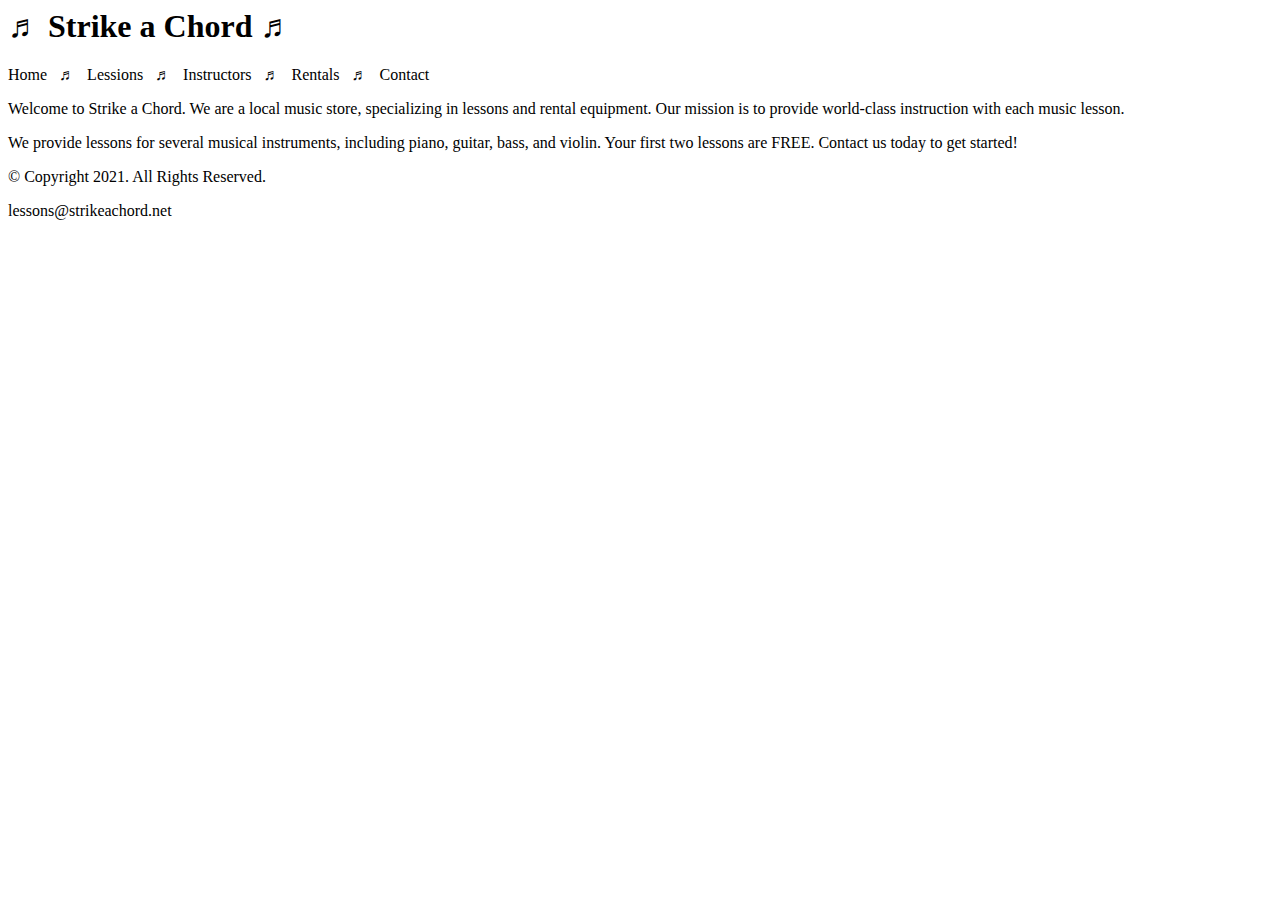
==== index.html @ 314cd4ee "Initial commit" ====
<!DOCTYPE hmtl>
<html lang="en">
<head>
    <!--
        Kathleen Miller
        index.html
        10/30/20
    -->
    <title> Strike a Chord: Home Page </title>
    <meta charset="utf-8">
</head>

<body>
    <header>
        <h1>&#9836; Strike a Chord &#9836;</h1>
    </header>
    <nav>
        <p>Home &nbsp; &#9836; &nbsp;
        Lessions &nbsp; &#9836; &nbsp;
        Instructors &nbsp; &#9836; &nbsp;
        Rentals &nbsp; &#9836; &nbsp;
        Contact</p>
    </nav>

    <!-- Use the main area to add the main content to the webpage -->
    <main>
        <p>Welcome to Strike a Chord. We are a local music store, specializing
        in lessons and rental equipment. Our mission is to provide world-class
        instruction with each music lesson.</p>

        <p>We provide lessons for several musical instruments, including
        piano, guitar, bass, and violin. Your first two lessons are FREE.
        Contact us today to get started!</p>
    </main>
    <footer>
        <p>&copy; Copyright 2021. All Rights Reserved.</p>
        <p>lessons@strikeachord.net</p>
    </footer>
</body>
</html>
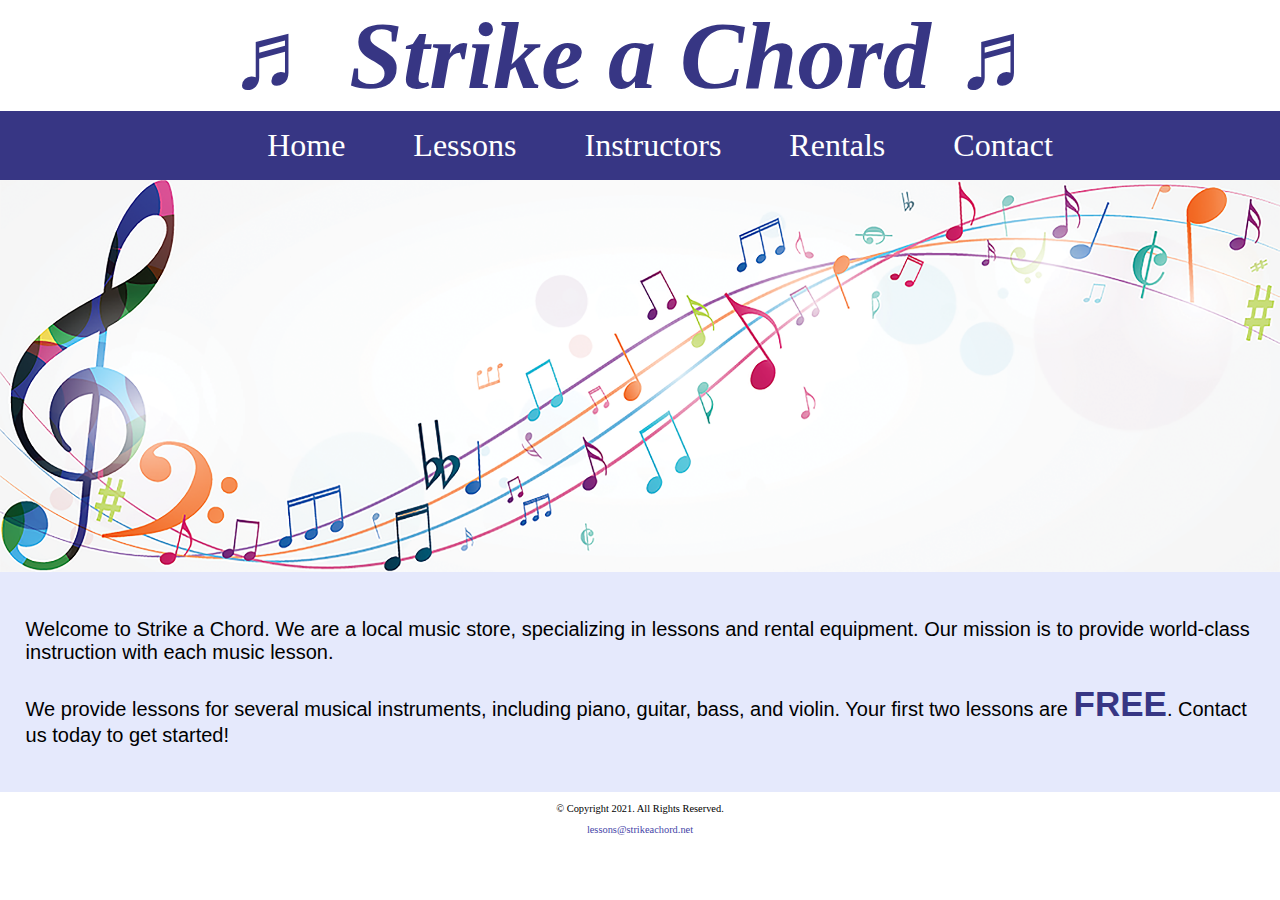
==== commit 64591291: "in the lab ch4" ====
--- a/index.html
+++ b/index.html
@@ -1,4 +1,4 @@
-<!DOCTYPE hmtl>
+<!DOCTYPE html>
 <html lang="en">
 <head>
     <!--
@@ -8,6 +8,7 @@
     -->
     <title> Strike a Chord: Home Page </title>
     <meta charset="utf-8">
+    <link rel="stylesheet" href="css/style.css">
 </head>
 
 <body>
@@ -15,26 +16,35 @@
         <h1>&#9836; Strike a Chord &#9836;</h1>
     </header>
     <nav>
-        <p>Home &nbsp; &#9836; &nbsp;
-        Lessions &nbsp; &#9836; &nbsp;
-        Instructors &nbsp; &#9836; &nbsp;
-        Rentals &nbsp; &#9836; &nbsp;
-        Contact</p>
+        <ul>
+            <li><a href="index.html">Home</a></li>
+            <li><a href="lessons.html">Lessons</a></li>
+            <li><a href="instructors.html">Instructors</a></li>
+            <li><a href="rentals.html">Rentals</a></li>
+            <li><a href="contact.html">Contact</a></li>
+        </ul>
     </nav>
+
+    <!--Hero Image-->
+    <div id="hero">
+        <img src="images/music-notes.png" alt="colorful music notes">
+    </div>
 
     <!-- Use the main area to add the main content to the webpage -->
     <main>
-        <p>Welcome to Strike a Chord. We are a local music store, specializing
+        <div id="intro">
+            <p>Welcome to Strike a Chord. We are a local music store, specializing
         in lessons and rental equipment. Our mission is to provide world-class
         instruction with each music lesson.</p>
 
-        <p>We provide lessons for several musical instruments, including
-        piano, guitar, bass, and violin. Your first two lessons are FREE.
+            <p>We provide lessons for several musical instruments, including
+        piano, guitar, bass, and violin. Your first two lessons are <span class="action">FREE</span>.
         Contact us today to get started!</p>
+        </div>
     </main>
     <footer>
         <p>&copy; Copyright 2021. All Rights Reserved.</p>
-        <p>lessons@strikeachord.net</p>
+        <p><a href="mailto:lessons@strikeachord.net">lessons@strikeachord.net</a></p>
     </footer>
 </body>
 </html>--- a/css/style.css
+++ b/css/style.css
@@ -0,0 +1,109 @@
+/*
+Author: Katie Miller
+Date: 11/12/20
+File Name: style.css
+*/
+
+/* CSS Reset */
+body, header, nav, main, footer, img, h1 {
+    margin: 0;
+    padding: 0;
+    border: 0;
+}
+
+/*Style rule for images */
+img {
+    max-width: 100%;
+    display: block;
+}
+
+/*Style rules for header content */
+header {
+    text-align: center;
+    font-size: 3em;
+    color: #373684;
+}
+
+header h1 {
+    font-style: italic;
+}
+
+/*style rules for navigation area */
+nav {
+    background-color: #373684;
+}
+
+nav ul {
+    list-style-type: none;
+    margin: 0;
+    text-align: center;
+}
+
+nav li {
+    display: inline-block;
+    font-size: 2em;
+}
+
+nav li a {
+    display: block;
+    color: #fff;
+    text-align: center;
+    padding: 0.5em 1em;
+    text-decoration: none;
+}
+
+/*style rules for main content */
+main {
+    padding: 2%;
+    background-color: #e5e9fc;
+    overflow: auto;
+    font-family: Verdana, Arial, sans-serif;
+}
+
+main p {
+    font-size: 1.25em;
+}
+
+.action {
+    font-size: 1.75em;
+    color: #373684;
+    font-weight: bold;
+}
+
+#piano, #guitar, #violin {
+    width: 29%;
+    float: left;
+    margin: 0 2%;
+}
+
+#info {
+    clear: left;
+    background-color: #c0caf7;
+    padding: 1% 2%;
+}
+
+#contact {
+    text-align: center;
+}
+
+#contact a {
+    color: #4645a8;
+    text-decoration: none;
+    font-weight: bold;
+}
+
+.map {
+    border: 5px solid #373684;
+}
+
+/*style rules for footer content */
+footer {
+    text-align: center;
+    font-size: 0.65em;
+    clear: left;
+}
+
+footer a {
+    color: #4645a8;
+    text-decoration: none;
+}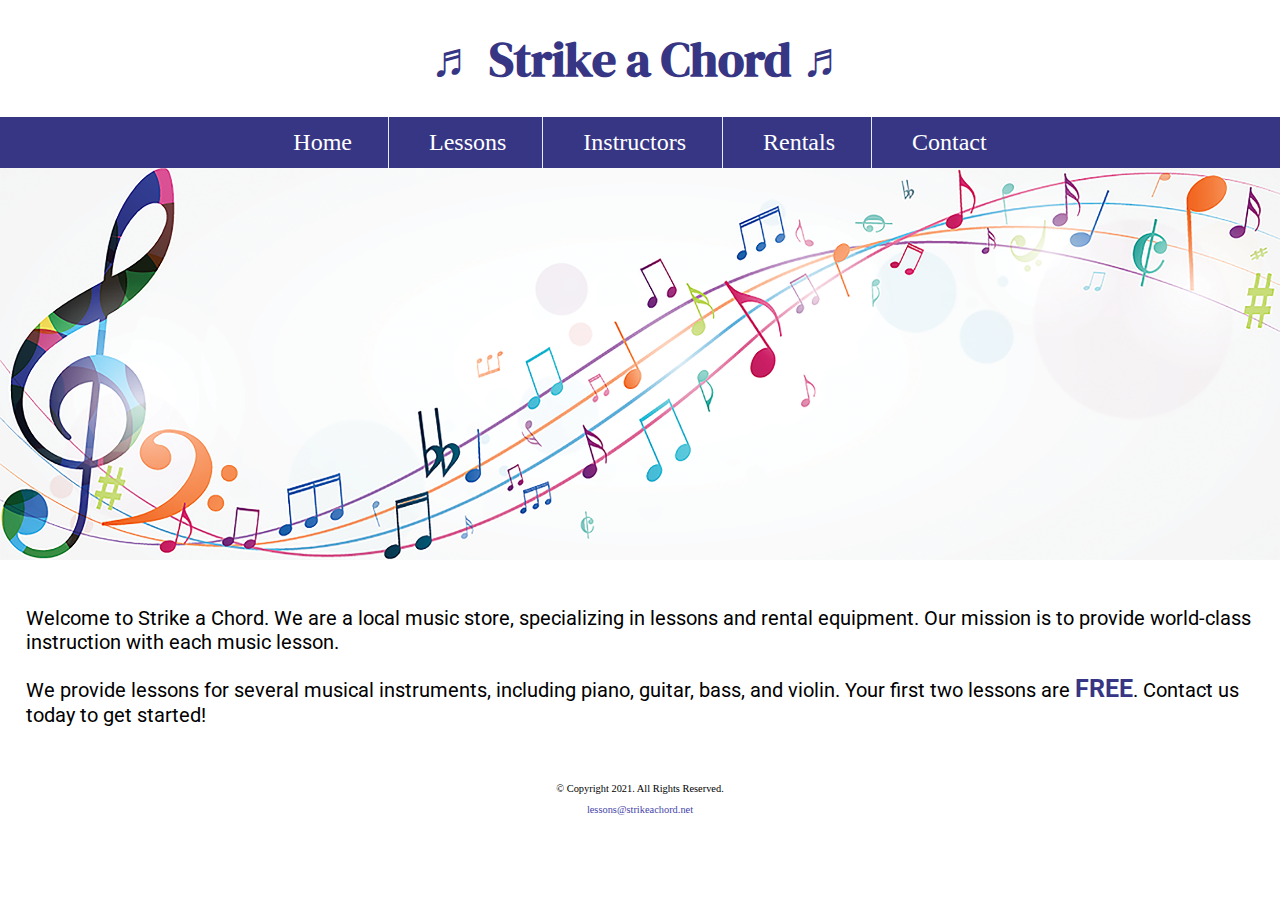
==== commit 08a7e7a5: "in lab ch 7" ====
--- a/index.html
+++ b/index.html
@@ -9,11 +9,19 @@
     <title> Strike a Chord: Home Page </title>
     <meta charset="utf-8">
     <link rel="stylesheet" href="css/style.css">
+    <meta name="viewport" content="width=device-width, initial-scale=1.0">
+    <link rel="preconnect" href="https://fonts.gstatic.com">
+    <link href="https://fonts.googleapis.com/css2?family=DM+Serif+Display:ital@1&family=Roboto:wght@100&display=swap" rel="stylesheet">
+    <link href="https://fonts.googleapis.com/css2?family=DM+Serif+Display:ital@1&family=Roboto:wght@100&display=swap" rel="stylesheet">
+        <link rel="shortcut icon" href="images/favicon.ico">
+        <link rel="icon" type="image/png" sizes="32x32" href="images/favicon-32.png">
+        <link rel="apple-touch-icon" sizes="180x180" href="images/apple-touch-icon.png">
+        <link rel="icon" sizes="192x192" href="images/android-chrome-192.png">
 </head>
 
 <body>
     <header>
-        <h1>&#9836; Strike a Chord &#9836;</h1>
+        <h1><span class="tab-desk">&#9836;</span> Strike a Chord <span class="tab-desk">&#9836;</span> </h1>
     </header>
     <nav>
         <ul>
@@ -26,13 +34,13 @@
     </nav>
 
     <!--Hero Image-->
-    <div id="hero">
+    <div id="hero" class="tab-desk">
         <img src="images/music-notes.png" alt="colorful music notes">
     </div>
 
     <!-- Use the main area to add the main content to the webpage -->
-    <main>
-        <div id="intro">
+    <main> 
+        <div> <!--id="intro"-->
             <p>Welcome to Strike a Chord. We are a local music store, specializing
         in lessons and rental equipment. Our mission is to provide world-class
         instruction with each music lesson.</p>
--- a/css/style.css
+++ b/css/style.css
@@ -5,7 +5,7 @@
 */
 
 /* CSS Reset */
-body, header, nav, main, footer, img, h1 {
+body, header, nav, main, footer, img, h1, ul {
     margin: 0;
     padding: 0;
     border: 0;
@@ -17,15 +17,56 @@
     display: block;
 }
 
+/*Style rule for box sizing applies to all elemnets */
+* {
+    box-sizing: border-box;
+}
+
+
+/* Style rules for mobile viewport*/
+
+aside {
+    text-align: center;
+    font-size: 1.5em;
+    font-weight: bold;
+    color: #373684;
+    text-shadow: 3px 3px 10px #8280cb;
+}
+
+figure {
+    position: relative;
+    max-width: 275px;
+    margin: 2% auto;
+    border: 8px solid #373684;
+}
+
+figcaption {
+    position: absolute;
+    bottom: 0;
+    background: rgba(55,54,132,0.7);
+    color: #fff;
+    width: 100%;
+    padding: 5% 0;
+    text-align: center;
+    font-family: Verdana, Arial, sans-serif;
+    font-size: 1.5em;
+    font-weight: bold;
+}
+
+/* Hide tab-desk class */
+.tab-desk{
+    display: none;
+}
+
 /*Style rules for header content */
 header {
     text-align: center;
-    font-size: 3em;
+    font-size: 1.5em;
     color: #373684;
 }
 
 header h1 {
-    font-style: italic;
+    font-family: 'DM Serif Display', serif;
 }
 
 /*style rules for navigation area */
@@ -34,13 +75,15 @@
 }
 
 nav ul {
+
     list-style-type: none;
-    margin: 0;
+
     text-align: center;
 }
 
 nav li {
-    display: inline-block;
+    display:block;
+    border-top: 1px solid #e5e9fc;
     font-size: 2em;
 }
 
@@ -52,12 +95,17 @@
     text-decoration: none;
 }
 
+#intro {
+    background-color: #c0caf7;
+    list-style-position: inside;
+    padding: .5em;
+}
 /*style rules for main content */
 main {
     padding: 2%;
-    background-color: #e5e9fc;
+    background-color: #ffffff;
     overflow: auto;
-    font-family: Verdana, Arial, sans-serif;
+    font-family: 'Roboto', sans-serif;
 }
 
 main p {
@@ -65,14 +113,13 @@
 }
 
 .action {
-    font-size: 1.75em;
+    font-size: 1.25em;
     color: #373684;
     font-weight: bold;
 }
 
 #piano, #guitar, #violin {
-    width: 29%;
-    float: left;
+
     margin: 0 2%;
 }
 
@@ -82,11 +129,35 @@
     padding: 1% 2%;
 }
 
-#contact {
-    text-align: center;
-}
-
-#contact a {
+#info ul {
+    margin-left: 10%;
+}
+
+.round{
+    border-radius: 8px;
+}
+
+#contact, #rental h2{
+    text-align: center;
+}
+
+.tel-link {
+    background-color: #373684;
+    padding: 2%;
+    margin: 0 auto;
+    width: 80%;
+    text-align: center;
+    border-radius: 5px;
+}
+
+.tel-link a {
+    color: #fff;
+    text-decoration: none;
+    font-size: 1.5em;
+    display: block;
+}
+
+#contact .email-link  {
     color: #4645a8;
     text-decoration: none;
     font-weight: bold;
@@ -94,8 +165,64 @@
 
 .map {
     border: 5px solid #373684;
-}
-
+    width: 95%;
+    height: 50%;
+}
+
+/* Style rules for table */
+table {
+    border: 1px solid #373684;
+    border-collapse: collapse;
+    margin: 0 auto;
+    width: 100%;
+}
+
+caption {
+    font-size: 1.5em;
+    font-weight: bold;
+    padding: 1%;
+}
+
+th, td {
+    border: 1px solid #373684;
+    padding: 2%;
+}
+
+th {
+    background-color: #373684;
+    color: #fff;
+    font-size: 1.15em;
+}
+
+tr:nth-child(odd) {
+    background-color: #b7b7e1;
+}
+
+/*Style rules for form elements */
+fieldset, input {
+    margin-bottom: 2%;
+}
+
+fieldset legend {
+    font-weight: bold;
+    font-size: 1.25em;
+}
+
+label {
+    display: block;
+    padding-top: 3%;
+}
+
+form #submit {
+    margin-top: 0;
+    margin-bottom: 0;
+    margin-left: auto;
+    margin-right: auto;
+    display: block;
+    padding: 3%;
+    background-color: #b7b7e1;
+    font-size: 1em;
+}
 /*style rules for footer content */
 footer {
     text-align: center;
@@ -106,4 +233,151 @@
 footer a {
     color: #4645a8;
     text-decoration: none;
+}
+
+/* Media Query for Tablet Viewport*/
+@media screen and (min-width:550px), print {
+    
+/* Tablet Viewport: Show tab-desk class, hide mobile class */
+.tab-desk{
+    display: block;
+}
+
+.mobile {
+    display: none;
+}
+/*Tablet Viewport: Style rule for header content */
+span.tab-desk {
+    display: inline;
+}
+
+/*Tablet Viewport: Style rules for nav area */
+
+nav li {
+    border-top: none;
+    display: inline-block;
+    font-size: 1.5em;
+    border-right: 1px solid #e5e9fc;
+}
+
+nav li:last-child {
+    border-right: none;
+}
+
+nav li a {
+    padding-top: 0.25em;
+    padding-bottom: 0.25em;
+    padding-left: 0.5em;
+    padding-right: 0.5em;
+}
+/* Tablet Viewport: Style rule for map */
+
+.map {
+    width: 500px;
+    height: 450px;
+}
+
+/*Tablet Viewport: Style rule for form element*/
+form {
+    width: 70%;
+    margin-top: 0;
+    margin-bottom: 0;
+    margin-right: auto;
+    margin-left: auto;
+}
+
+.grid {
+    display: grid;
+    grid-template-columns: 2;
+    gap: 20px;
+}
+
+aside {
+    grid-column: 1/span 2;
+}
+
+}
+
+/* Media Query for Desktop Viewport */
+@media screen and (min-width:769px), print {
+
+/*Desktop Viewport: Style rule for header */
+header {
+    padding: 2%;
+}
+
+/* Desktop Viewport: Style rules for nav area */
+nav li a {
+    padding-top: 0.5em;
+    padding-bottom: 0.5em;
+    padding-left: 1.5em;
+    padding-right: 1.5em;
+
+}
+
+nav li a:hover {
+    color: #373684;
+    background-color: #e5e9fc;
+}
+
+/* Desktop Viewport: Style rules for main content */
+
+#info ul {
+    margin-left: 5%;
+}
+
+main h3 {
+    font-size: 1.5em;
+}
+
+#piano, #guitar, #violin {
+    width: 29%;
+    float: left;
+    margin-top: 0;
+    margin-bottom: 0;
+    margin-left: 2%;
+    margin-right: 2%;
+}
+
+/*Desktop Viewport: Style rules for table */
+
+table {
+    width: 70%;
+}
+
+/*Desktop Viewport: Style rules for for form */
+
+.form-grid {
+    display: grid;
+    grid-template-columns: auto auto;
+    gap: 20px;
+  
+}
+
+.btn {
+    grid-column: 1 /span 2;
+}
+
+.grid {
+    grid-template-columns: 4;
+}
+
+figcaption {
+    font-size: 1em;
+}
+
+aside {
+    grid-column: 1/span 4;
+}
+
+}
+
+/*Media Query for Print */
+@media print {
+
+    body {
+    background-color: #fff;
+    color: #000;
+    }
+
 }